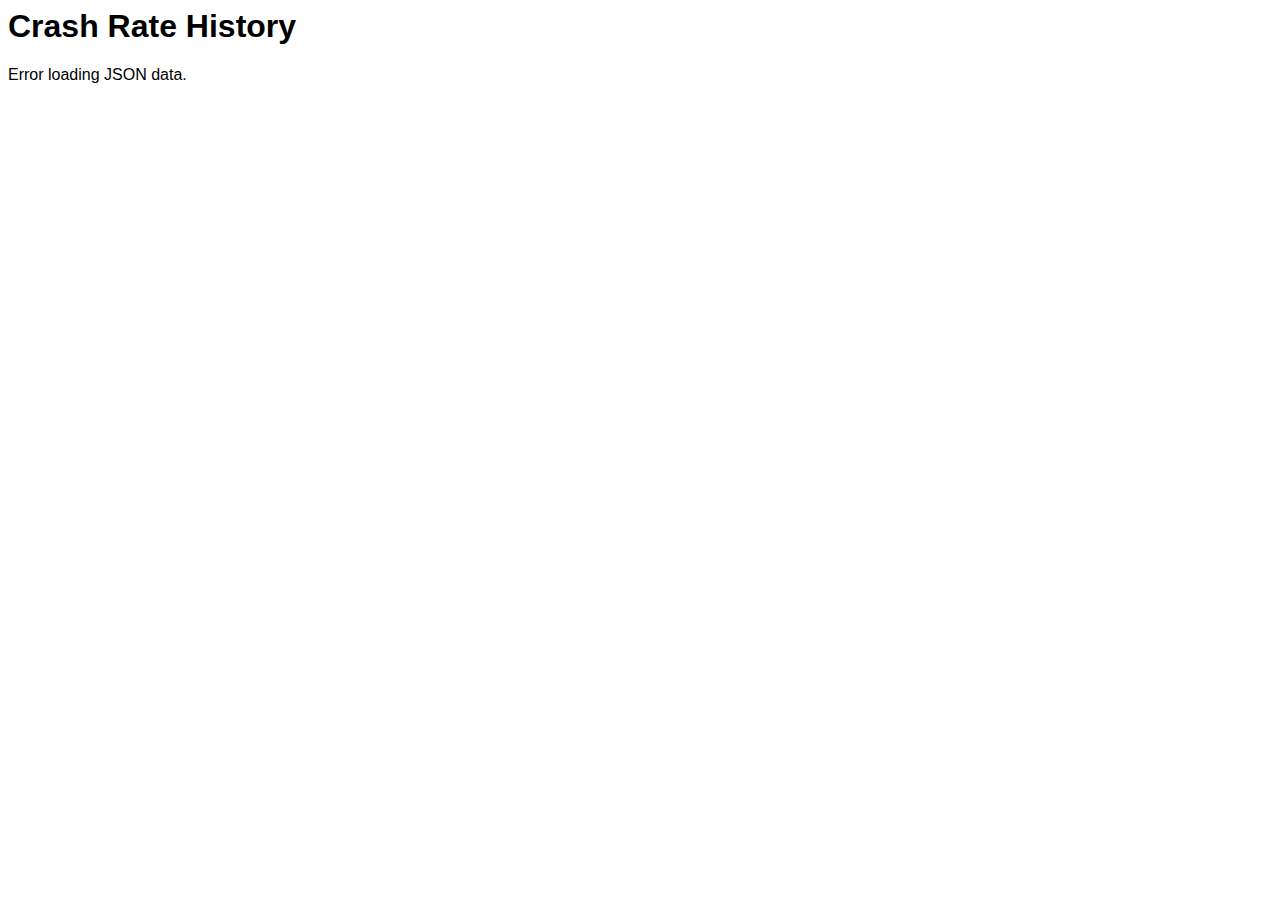
==== longtermgraph/index.html @ 0be4f3bf "add first version of long term graph" ====
<!-- This Source Code Form is subject to the terms of the Mozilla Public
   - License, v. 2.0. If a copy of the MPL was not distributed with this file,
   - You can obtain one at http://mozilla.org/MPL/2.0/.  -->

<!-- The dygraphs library and its dependencies are MIT/BSD/Apache-licensed. -->

<!DOCTYPE html>
<html>
<head>
  <title>Crash Rate History</title>
  <meta http-equiv="Content-Type" content="text/html; charset=UTF-8">
  <link rel="stylesheet" href="longtermgraph.css">
  <script src="http://dygraphs.com/1.0.1/dygraph-combined.js"></script>
  <script src="longtermgraph.js"></script>
</head>
<body>
<h1>Crash Rate History</h1>
<div id="graphdiv"></div>
</body>
</html>
---- longtermgraph/longtermgraph.css ----
/* This Source Code Form is subject to the terms of the Mozilla Public
 * License, v. 2.0. If a copy of the MPL was not distributed with this file,
 * You can obtain one at http://mozilla.org/MPL/2.0/. */

html {
  height: 100%;
  padding: 0;
  margin: 0;
}

body {
  height: calc(100% - 1em); /* Make room for 2 margins of .5em */
  margin: .5em;
  padding: 0;
  font-family: sans-serif;
  background-color: #FFFFFF;
  color: #000000;
}

h1 {
  margin-top: 0; /* Makes sure the body height calculation works */
}

#graphdiv {
}
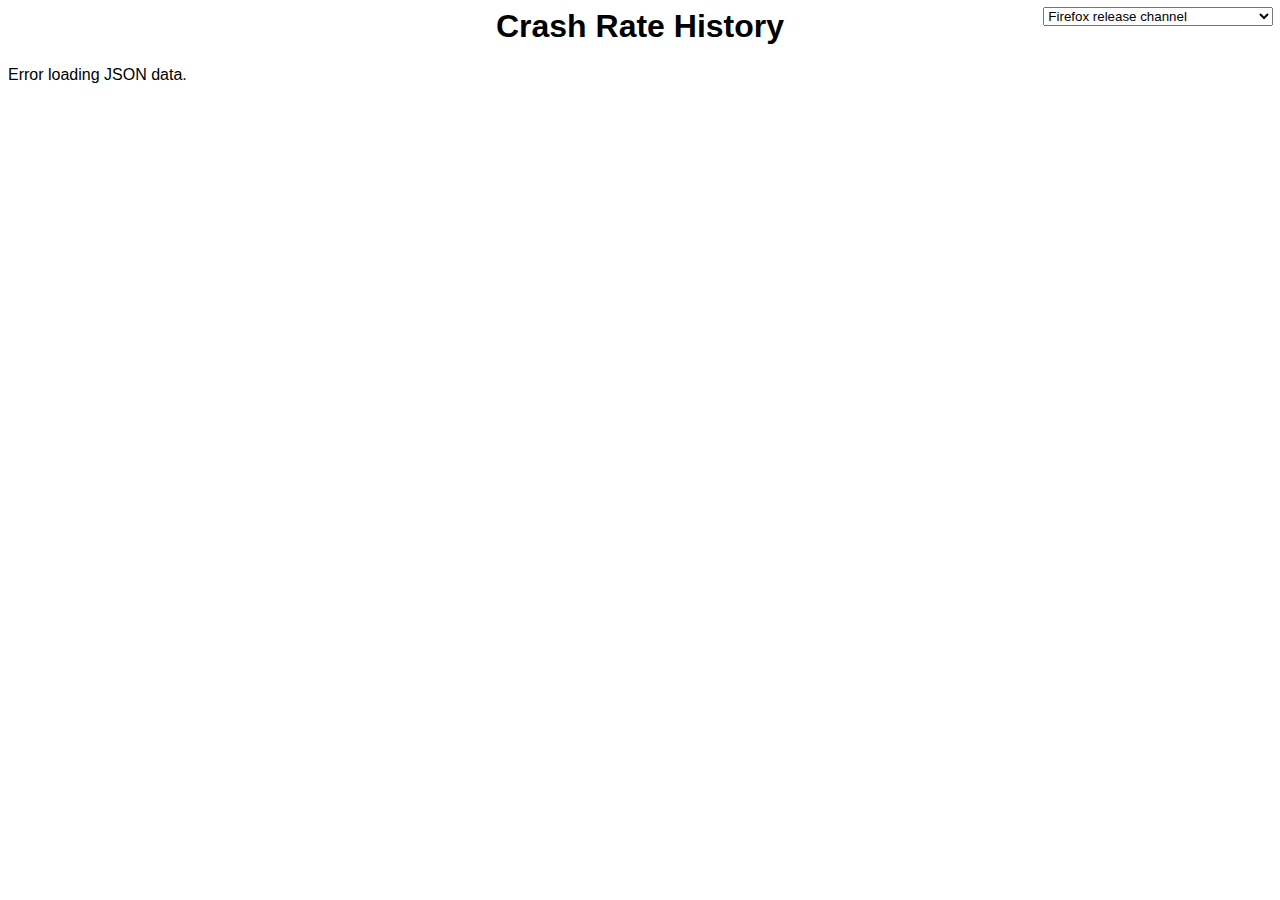
==== commit 3a776eb3: "add branch switcher and make it really work :)" ====
--- a/longtermgraph/index.html
+++ b/longtermgraph/index.html
@@ -10,10 +10,11 @@
   <title>Crash Rate History</title>
   <meta http-equiv="Content-Type" content="text/html; charset=UTF-8">
   <link rel="stylesheet" href="longtermgraph.css">
-  <script src="http://dygraphs.com/1.0.1/dygraph-combined.js"></script>
+  <script src="dygraph-combined.js"></script>
   <script src="longtermgraph.js"></script>
 </head>
 <body>
+<select id="branch"></select>
 <h1>Crash Rate History</h1>
 <div id="graphdiv"></div>
 </body>
--- a/longtermgraph/longtermgraph.css
+++ b/longtermgraph/longtermgraph.css
@@ -17,8 +17,15 @@
   color: #000000;
 }
 
+#branch {
+  position: absolute;
+  top: .5em;
+  right: .5em;
+}
+
 h1 {
   margin-top: 0; /* Makes sure the body height calculation works */
+  text-align: center;
 }
 
 #graphdiv {
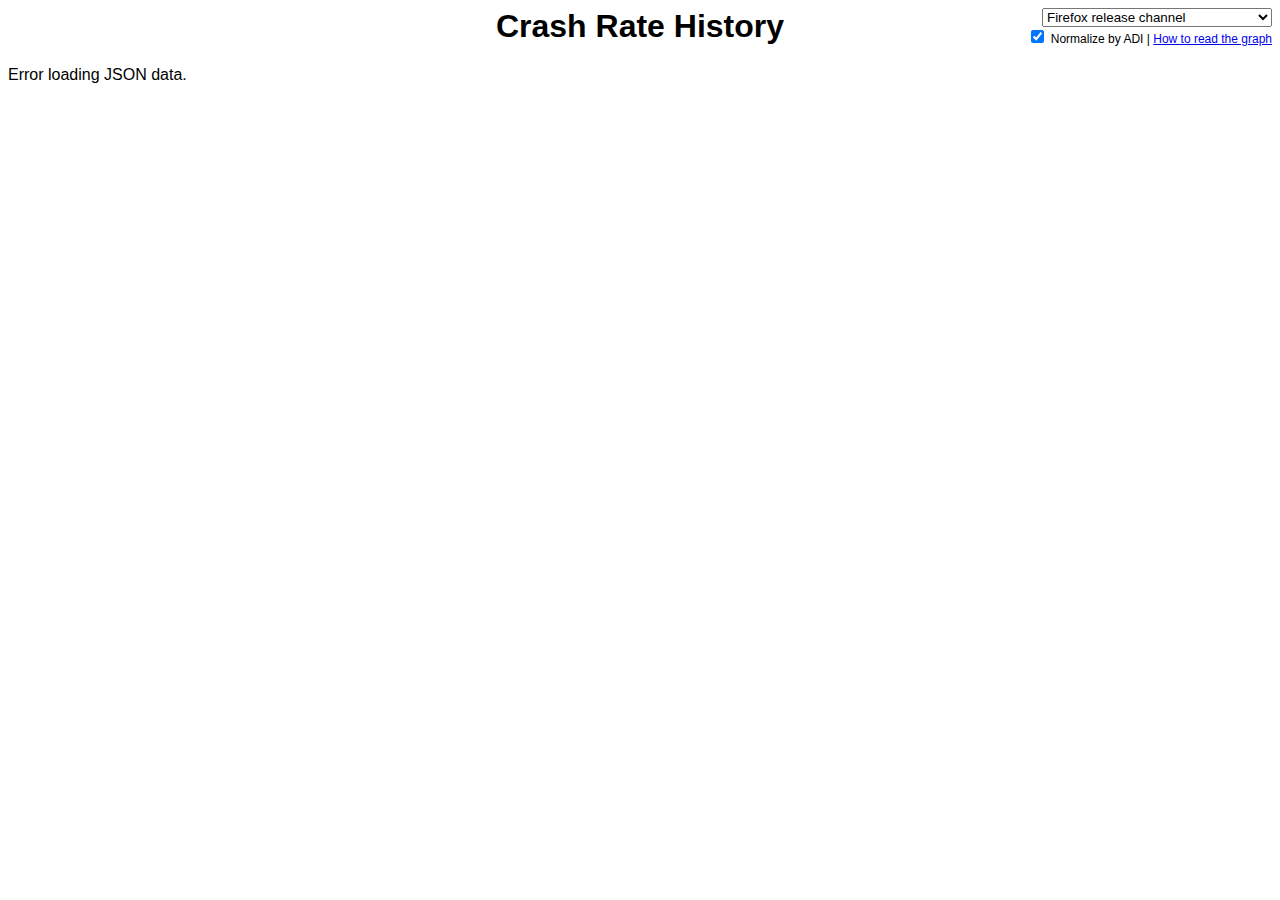
==== commit a1741ed3: "make it possible to view long term graph without ADI normalization" ====
--- a/longtermgraph/index.html
+++ b/longtermgraph/index.html
@@ -14,7 +14,14 @@
   <script src="longtermgraph.js"></script>
 </head>
 <body>
+<div id="selectorplus">
 <select id="branch"></select>
+<p id="selectorsubline">
+<input type="checkbox" id="adiCheckbox" checked onchange="swapADI(this);">
+<label for="adiCheckbox">Normalize by ADI</label>
+| <a href="http://home.kairo.at/blog/2014-04/how_effective_is_the_stability_program">How to read the graph</a>
+</p>
+</div>
 <h1>Crash Rate History</h1>
 <div id="graphdiv"></div>
 </body>
--- a/longtermgraph/longtermgraph.css
+++ b/longtermgraph/longtermgraph.css
@@ -17,10 +17,16 @@
   color: #000000;
 }
 
-#branch {
+#selectorplus {
   position: absolute;
   top: .5em;
   right: .5em;
+  text-align: right;
+}
+
+#selectorsubline {
+  font-size: .75em;
+  margin: 0;
 }
 
 h1 {
@@ -30,3 +36,14 @@
 
 #graphdiv {
 }
+
+.dygraphDefaultAnnotation {
+  opacity: 0.5;
+}
+
+.dataissue {
+  opacity: 0.3;
+  color: #404040 !important;
+  border-color: #404040 !important;
+  background-color: #CCCCCC !important;
+}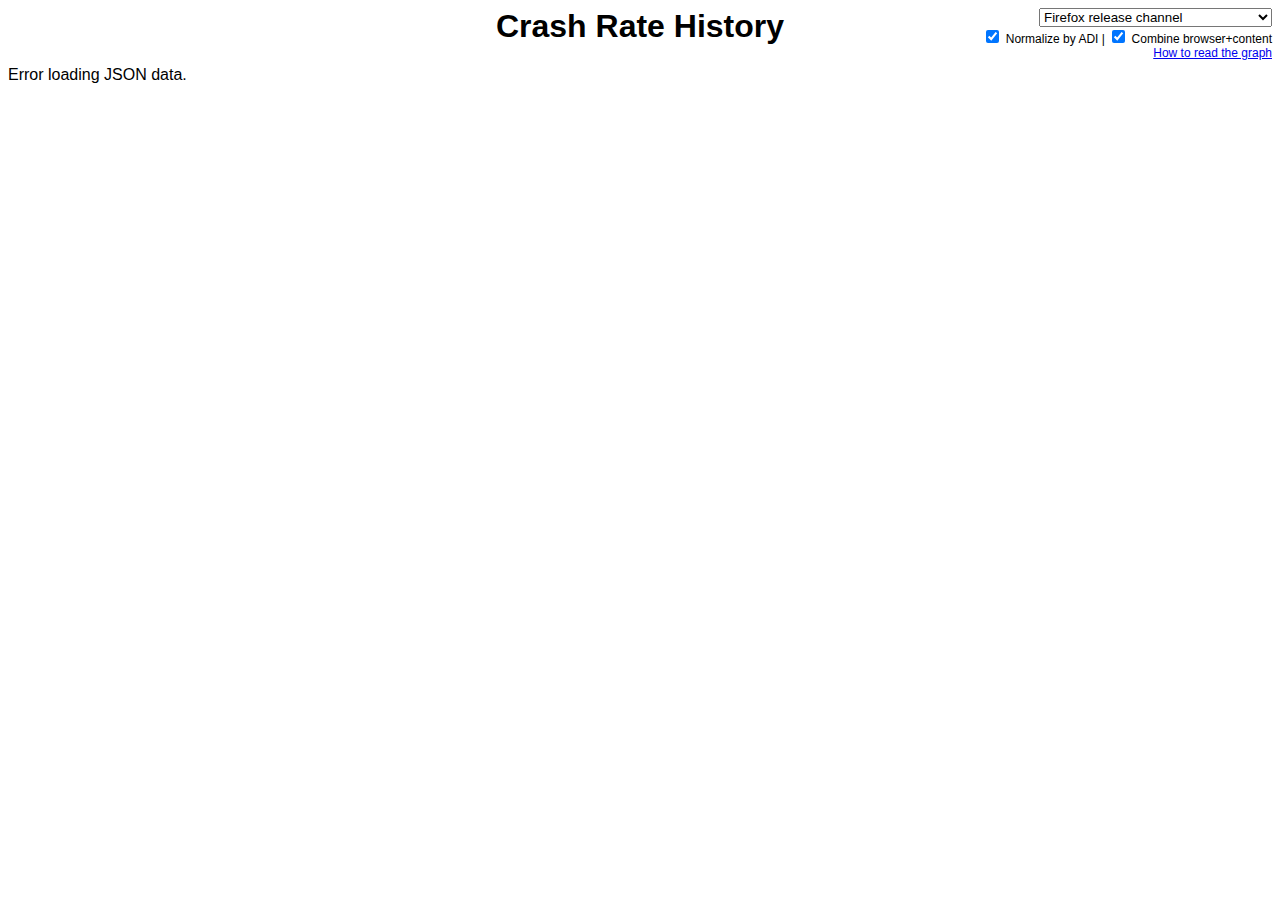
==== commit 12eb374f: "add an option to split browser and content crashes when wanted" ====
--- a/longtermgraph/index.html
+++ b/longtermgraph/index.html
@@ -19,7 +19,9 @@
 <p id="selectorsubline">
 <input type="checkbox" id="adiCheckbox" checked onchange="swapADI(this);">
 <label for="adiCheckbox">Normalize by ADI</label>
-| <a href="http://home.kairo.at/blog/2014-04/how_effective_is_the_stability_program">How to read the graph</a>
+| <input type="checkbox" id="combineBrowserCheckbox" checked onchange="swapCombineBrowser(this);">
+<label for="combineBrowserCheckbox">Combine browser+content</label><br>
+<a href="http://home.kairo.at/blog/2014-04/how_effective_is_the_stability_program">How to read the graph</a>
 </p>
 </div>
 <h1>Crash Rate History</h1>
--- a/longtermgraph/longtermgraph.css
+++ b/longtermgraph/longtermgraph.css
@@ -37,6 +37,10 @@
 #graphdiv {
 }
 
+.dygraph-legend {
+  background-color: rgba(255, 255, 255, .75) !important;
+}
+
 .dygraphDefaultAnnotation {
   opacity: 0.5;
 }
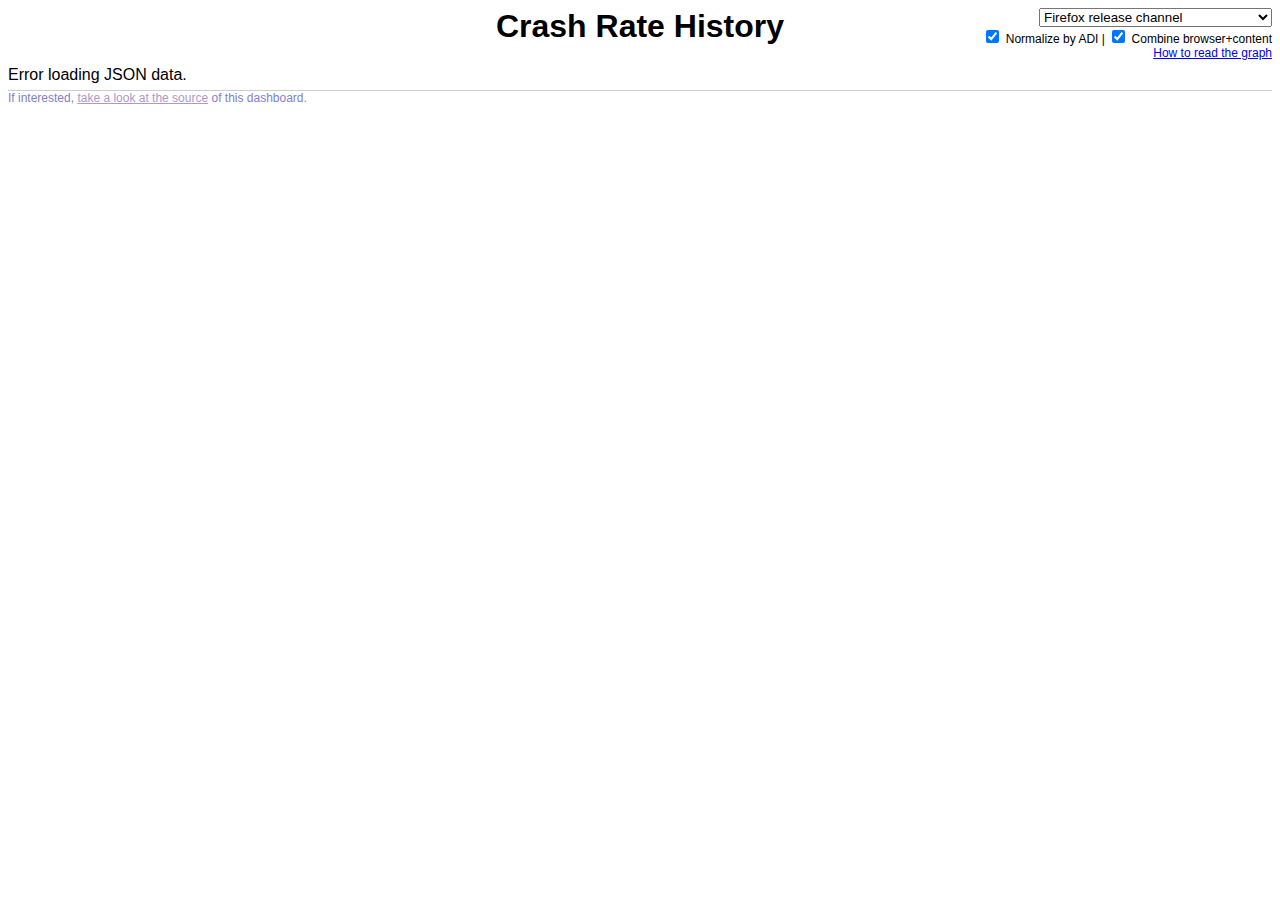
==== commit f60f3ffd: "add a footer to all dashboards that links to the git source in the new datil repo on github" ====
--- a/longtermgraph/index.html
+++ b/longtermgraph/index.html
@@ -19,12 +19,20 @@
 <p id="selectorsubline">
 <input type="checkbox" id="adiCheckbox" checked onchange="swapADI(this);">
 <label for="adiCheckbox">Normalize by ADI</label>
+<span id="combineoption">
 | <input type="checkbox" id="combineBrowserCheckbox" checked onchange="swapCombineBrowser(this);">
-<label for="combineBrowserCheckbox">Combine browser+content</label><br>
+<label for="combineBrowserCheckbox">Combine browser+content</label>
+</span><br>
 <a href="http://home.kairo.at/blog/2014-04/how_effective_is_the_stability_program">How to read the graph</a>
 </p>
 </div>
 <h1>Crash Rate History</h1>
+<div id="notification" class="hidden"></div>
 <div id="graphdiv"></div>
+<div id="footer">
+If interested,
+<a href="https://github.com/KaiRo-at/datil/tree/master/longtermgraph">take
+a look at the source</a> of this dashboard.
+</div>
 </body>
 </html>--- a/longtermgraph/longtermgraph.css
+++ b/longtermgraph/longtermgraph.css
@@ -29,9 +29,24 @@
   margin: 0;
 }
 
+input[type="checkbox"]:disabled + label {
+  color: #808080;
+}
+
 h1 {
   margin-top: 0; /* Makes sure the body height calculation works */
   text-align: center;
+}
+
+#notification {
+  margin: .5em;
+  padding: .5em;
+  background-color: #FFBB44;
+  color: #000000;
+}
+
+.hidden {
+  display: none;
 }
 
 #graphdiv {
@@ -50,4 +65,16 @@
   color: #404040 !important;
   border-color: #404040 !important;
   background-color: #CCCCCC !important;
-}+}
+
+/* common footer */
+
+#footer {
+  margin-top: .5em;
+  border-top: 1px solid #CCCCCC;
+  font-size: .75em;
+  color: #8080CC;
+}
+
+#footer a:link, #footer a:visited { color: #AA99CC; }
+#footer a:hover, #footer a:active { color: #663399; }
